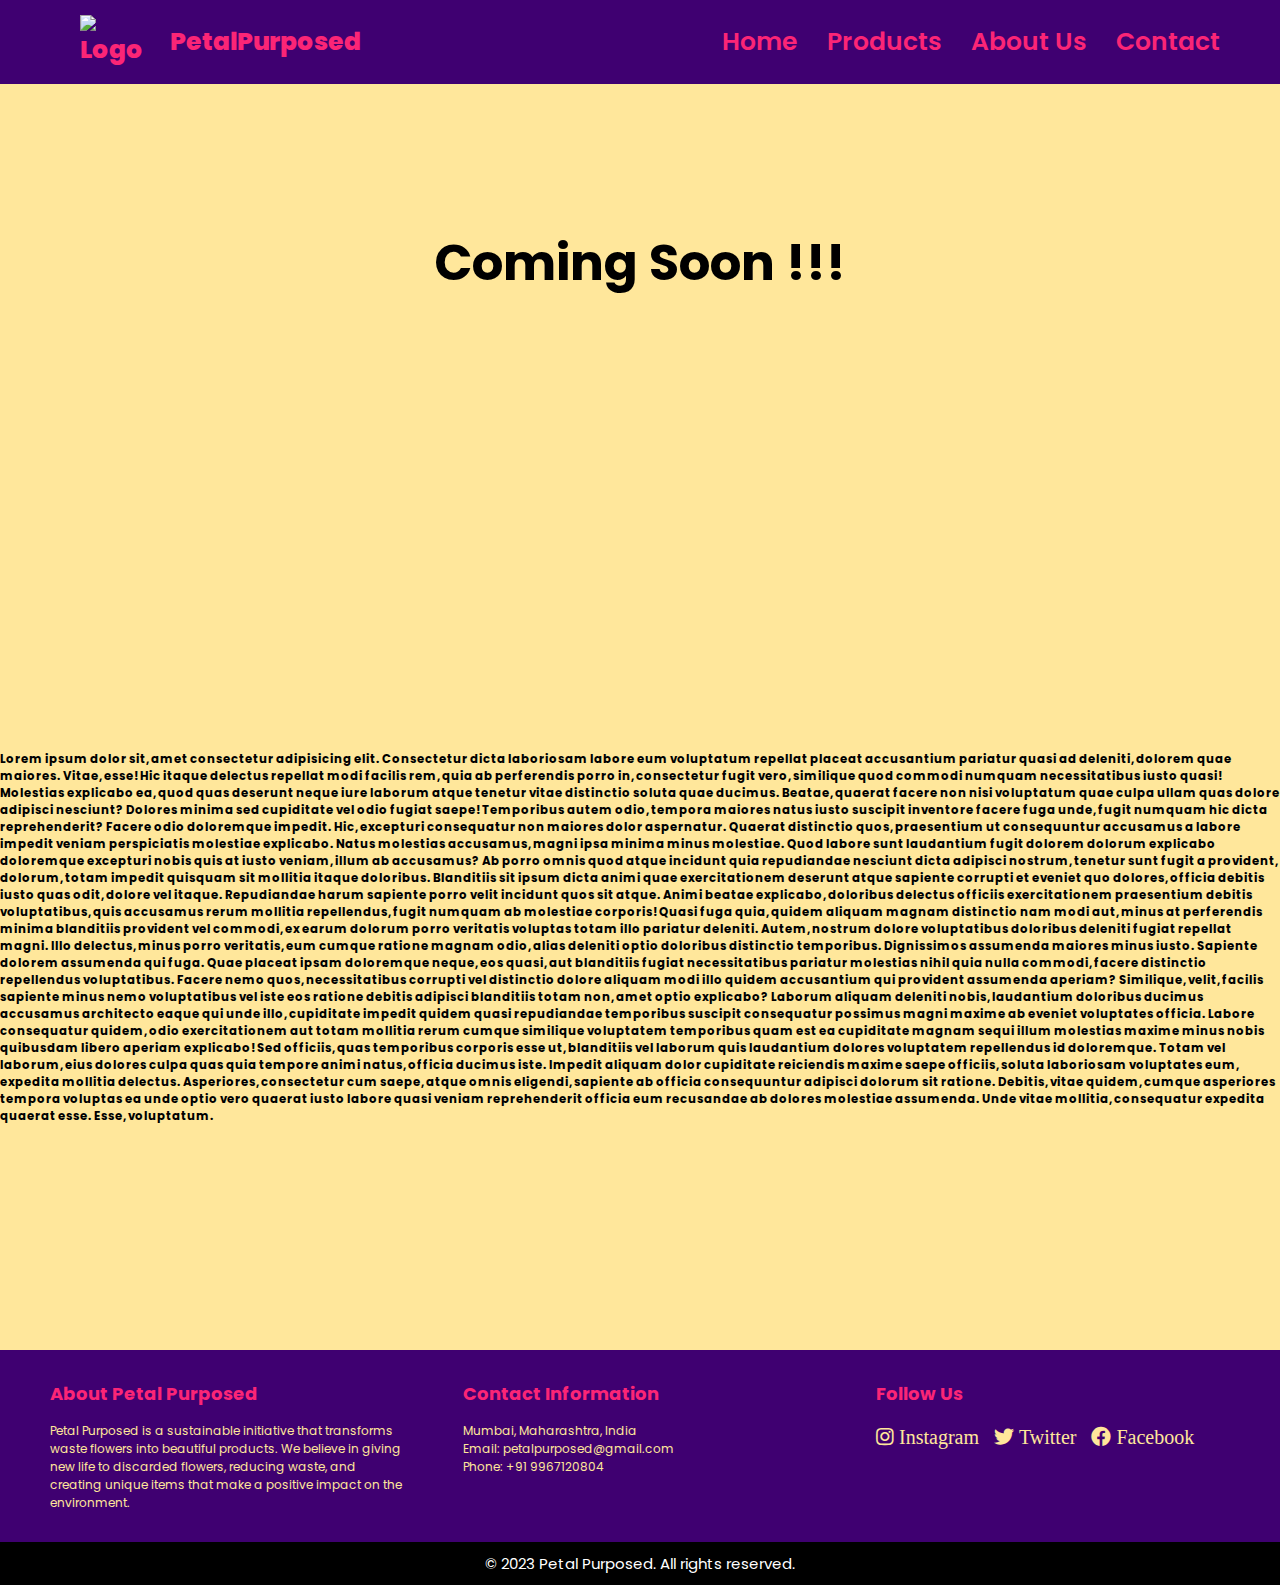
==== index.html @ 495b6885 "Uploaded files" ====
<!DOCTYPE html>
<html lang="en">

<head>
    <meta charset="UTF-8">
    <meta name="viewport" content="width=device-width, initial-scale=1.0">
    <title>PetalPurposed - Home</title>
    <link rel="stylesheet" href="style.css">

    <link rel="icon" href="favicons/favicon.ico" type="image/x-icon">

    <link rel="stylesheet" href="https://cdnjs.cloudflare.com/ajax/libs/font-awesome/5.15.4/css/all.min.css">

    <link href="https://fonts.googleapis.com/css2?family=Poppins:wght@600;700&display=swap" rel="stylesheet">

</head>

<body>
    <header>
        <nav>
            <a href="index.html" id="logo"><img src="img/logo.png" alt="Logo">PetalPurposed</a>

            <i class="fas fa-bars" id="ham-menu"></i>
            <ul id="nav-bar">
                <li>
                    <a href="index.html">Home</a>
                </li>
                <li>
                    <a href="products.html">Products</a>
                </li>
                <li>
                    <a href="aboutus.html">About Us</a>
                </li>
                <li>
                    <a href=#contact>Contact</a>
                </li>
            </ul>
        </nav>
    </header>



    <section id="home">
        <h1>Coming Soon !!!</h1>
        <h3>Lorem ipsum dolor sit, amet consectetur adipisicing elit. Consectetur dicta laboriosam labore eum voluptatum repellat placeat accusantium pariatur quasi ad deleniti, dolorem quae maiores. Vitae, esse! Hic itaque delectus repellat modi facilis rem, quia ab perferendis porro in, consectetur fugit vero, similique quod commodi numquam necessitatibus iusto quasi! Molestias explicabo ea, quod quas deserunt neque iure laborum atque tenetur vitae distinctio soluta quae ducimus. Beatae, quaerat facere non nisi voluptatum quae culpa ullam quas dolore adipisci nesciunt? Dolores minima sed cupiditate vel odio fugiat saepe! Temporibus autem odio, tempora maiores natus iusto suscipit inventore facere fuga unde, fugit numquam hic dicta reprehenderit? Facere odio doloremque impedit. Hic, excepturi consequatur non maiores dolor aspernatur. Quaerat distinctio quos, praesentium ut consequuntur accusamus a labore impedit veniam perspiciatis molestiae explicabo. Natus molestias accusamus, magni ipsa minima minus molestiae. Quod labore sunt laudantium fugit dolorem dolorum explicabo doloremque excepturi nobis quis at iusto veniam, illum ab accusamus? Ab porro omnis quod atque incidunt quia repudiandae nesciunt dicta adipisci nostrum, tenetur sunt fugit a provident, dolorum, totam impedit quisquam sit mollitia itaque doloribus. Blanditiis sit ipsum dicta animi quae exercitationem deserunt atque sapiente corrupti et eveniet quo dolores, officia debitis iusto quas odit, dolore vel itaque. Repudiandae harum sapiente porro velit incidunt quos sit atque. Animi beatae explicabo, doloribus delectus officiis exercitationem praesentium debitis voluptatibus, quis accusamus rerum mollitia repellendus, fugit numquam ab molestiae corporis! Quasi fuga quia, quidem aliquam magnam distinctio nam modi aut, minus at perferendis minima blanditiis provident vel commodi, ex earum dolorum porro veritatis voluptas totam illo pariatur deleniti. Autem, nostrum dolore voluptatibus doloribus deleniti fugiat repellat magni. Illo delectus, minus porro veritatis, eum cumque ratione magnam odio, alias deleniti optio doloribus distinctio temporibus. Dignissimos assumenda maiores minus iusto. Sapiente dolorem assumenda qui fuga. Quae placeat ipsam doloremque neque, eos quasi, aut blanditiis fugiat necessitatibus pariatur molestias nihil quia nulla commodi, facere distinctio repellendus voluptatibus. Facere nemo quos, necessitatibus corrupti vel distinctio dolore aliquam modi illo quidem accusantium qui provident assumenda aperiam? Similique, velit, facilis sapiente minus nemo voluptatibus vel iste eos ratione debitis adipisci blanditiis totam non, amet optio explicabo? Laborum aliquam deleniti nobis, laudantium doloribus ducimus accusamus architecto eaque qui unde illo, cupiditate impedit quidem quasi repudiandae temporibus suscipit consequatur possimus magni maxime ab eveniet voluptates officia. Labore consequatur quidem, odio exercitationem aut totam mollitia rerum cumque similique voluptatem temporibus quam est ea cupiditate magnam sequi illum molestias maxime minus nobis quibusdam libero aperiam explicabo! Sed officiis, quas temporibus corporis esse ut, blanditiis vel laborum quis laudantium dolores voluptatem repellendus id doloremque. Totam vel laborum, eius dolores culpa quas quia tempore animi natus, officia ducimus iste. Impedit aliquam dolor cupiditate reiciendis maxime saepe officiis, soluta laboriosam voluptates eum, expedita mollitia delectus. Asperiores, consectetur cum saepe, atque omnis eligendi, sapiente ab officia consequuntur adipisci dolorum sit ratione. Debitis, vitae quidem, cumque asperiores tempora voluptas ea unde optio vero quaerat iusto labore quasi veniam reprehenderit officia eum recusandae ab dolores molestiae assumenda. Unde vitae mollitia, consequatur expedita quaerat esse. Esse, voluptatum.</h3>
    </section>



    <footer class="footer">
        <div class="footer-container">
            <div class="footer-section">
                <h3>About Petal Purposed</h3>
                <p>Petal Purposed is a sustainable initiative that transforms waste flowers into beautiful products. We believe in giving new life to discarded flowers, reducing waste, and creating unique items that make a positive impact on the environment.</p>
    
            </div>
            <div id="contact" class="footer-section">
                <h3>Contact Information</h3>
                <p>Mumbai, Maharashtra, India</p>
                <p>Email: petalpurposed@gmail.com</p>
                <p>Phone: +91 9967120804</p>
            </div>
            <div class="footer-section">
                <h3>Follow Us</h3>
                <div class="social-media-icons">
                    <a href="https://www.instagram.com/petalpurposed"><i class="fab fa-instagram"> Instagram</i></a>
                    <a href="https://twitter.com/petalpurposed"><i class="fab fa-twitter"> Twitter</i></a>
                    <a href="https://www.facebook.com/petalpurposed"><i class="fab fa-facebook"> Facebook</i></a>
                </div>
            </div>
        </div>
        <div class="bottom-footer">
            <p>&copy; 2023 Petal Purposed. All rights reserved.</p>
        </div>
    </footer>

    <script src="script.js"></script>

</body>

</html>
---- style.css ----
* {
    padding: 0;
    margin: 0;
    box-sizing: border-box;
}

html {
    font-size: 62.5%;
}

*:not(i) {
    font-family: "Poppins", sans-serif;
}

header {
    position: fixed;
    width: 100%;
    background-color: #3F0071;
    padding: 1.5rem 6rem;
}

nav {
    display: flex;
    justify-content: space-between;
    align-items: center;
}

nav ul {
    list-style: none;
    display: flex;
    gap: 3rem;
}

nav a {
    font-size: 2.5rem;
    text-decoration: none;
    display: flex;
    align-items: center;
}

nav a img {
    width: 70px;
    object-fit: contain;
    margin: 0 20px;
  }

nav a#logo {
    color: #FB2576;
    font-weight: 800;
}

nav ul a {
    color: #FB2576;
    font-weight: 600;
    cursor: pointer;
}

nav ul a:hover {

    border-bottom: 5px solid #FFE79B;
    transition: border-bottom 0.3s ease-in-out;
}

section#home {
    height: 150vh;
    display: grid;
    place-items: center;
    background-color: #FFE79B;
}

h1 {
    font-size: 5rem;
}

#ham-menu {
    display: none;
}

nav ul.active {
    left: 0;
}

@media only screen and (max-width: 991px) {
    html {
        font-size: 56.25%;
    }

    header {
        padding: 2.2rem 5rem;
    }
}

@media only screen and (max-width: 880px) {
    html {
        font-size: 50%;
    }

    #ham-menu {
        display: block;
        color: #FFE79B;
    }

    nav a#logo,
    #ham-menu {
        font-size: 3rem;
    }

    nav ul {
        background-color: #3F0071;
        position: fixed;
        left: -100vw;
        top: 73.6px;
        width: 100vw;
        height: calc(100vh - 73.6px);
        display: flex;
        flex-direction: column;
        align-items: center;
        justify-content: flex-start;
        transition: 0.8s;
        gap: 5rem;
        padding-top: 3rem;
    }

    nav ul li {
        margin-bottom: 2rem;
    }

    nav ul a {
        font-size: 2.5rem;
    }
}

@media only screen and (max-width: 575px) {
    html {
        font-size: 46.87%;
    }

    header {
        padding: 2rem 3rem;
    }

    nav ul {
        top: 65.18px;
        height: calc(100vh - 65.18px);
    }
}

/* Footer */
.footer {
    background-color: #3F0071;
    padding-top: 20px;
    color: #FFE79B;
    position: static;
    bottom: 0;
    width: 100%;
}

.footer-container {
    display: flex;
    flex-wrap: wrap;
    justify-content: space-between;
    max-width: 1200px;
    margin: 0 auto;
    padding: 10px;
}

.footer-section {
    flex-basis: 30%;
    margin-bottom: 20px;
}

.footer-section h3 {
    font-size: 1.8rem;
    margin-bottom: 15px;
    font-weight: bold;
    color: #FB2576;
}

.footer-section p {
    font-size: 1.2rem;
}

.social-media-icons {
    display: flex;
    gap: 15px;
}

.social-media-icons a {
    color: #FFE79B;
    font-size: 20px;
}

.bottom-footer {
    background-color: #000000;
    text-align: center;
    padding: 10px 0;
    position: relative;
    bottom: 0;
    width: 100%;
    margin-top: auto;
}

.bottom-footer p {
    font-size: 1.5rem;
    color: #ffffff;
}

@media only screen and (max-width: 767px) {
    .footer-section {
        flex-basis: 100%;
    }
}
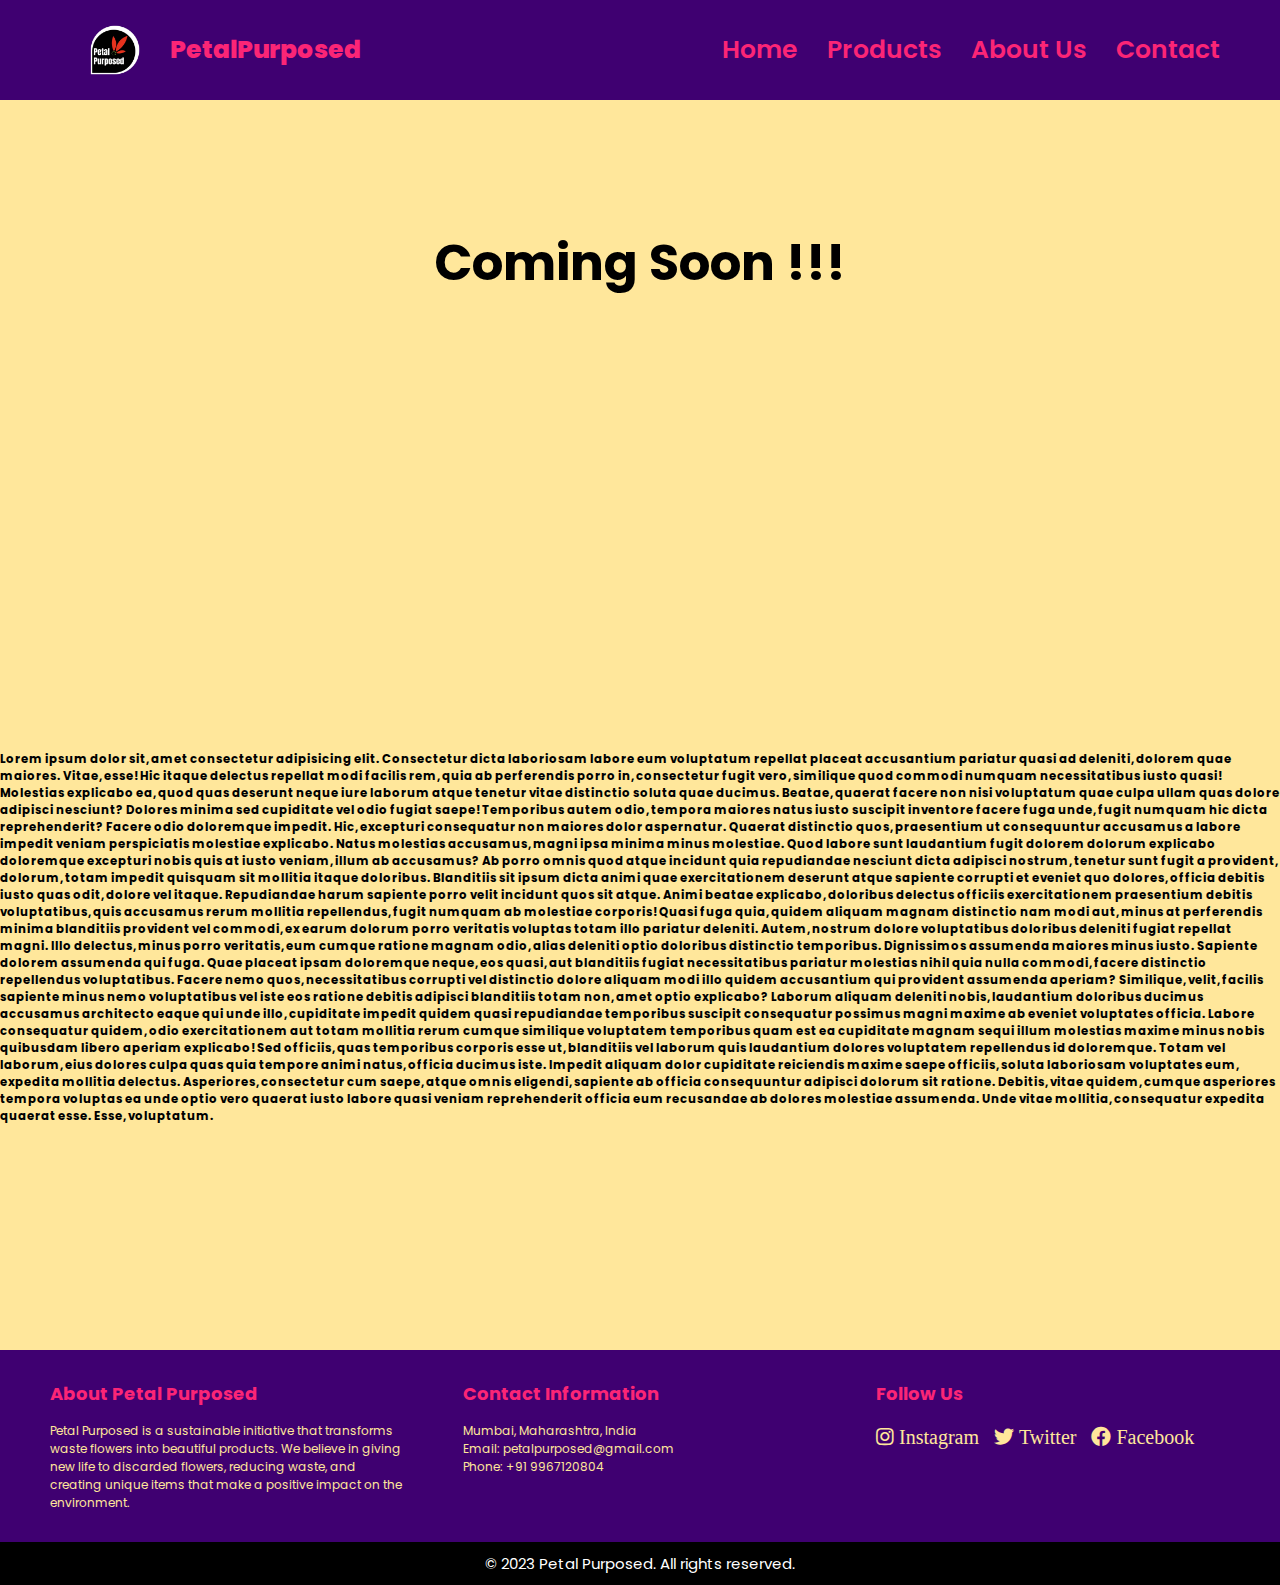
==== commit c52796f9: "Update index.html" ====
--- a/index.html
+++ b/index.html
@@ -7,7 +7,7 @@
     <title>PetalPurposed - Home</title>
     <link rel="stylesheet" href="style.css">
 
-    <link rel="icon" href="favicons/favicon.ico" type="image/x-icon">
+    <link rel="icon" href="favicon.ico" type="image/x-icon">
 
     <link rel="stylesheet" href="https://cdnjs.cloudflare.com/ajax/libs/font-awesome/5.15.4/css/all.min.css">
 
@@ -18,7 +18,7 @@
 <body>
     <header>
         <nav>
-            <a href="index.html" id="logo"><img src="img/logo.png" alt="Logo">PetalPurposed</a>
+            <a href="index.html" id="logo"><img src="logo.png" alt="Logo">PetalPurposed</a>
 
             <i class="fas fa-bars" id="ham-menu"></i>
             <ul id="nav-bar">
@@ -78,4 +78,4 @@
 
 </body>
 
-</html>+</html>
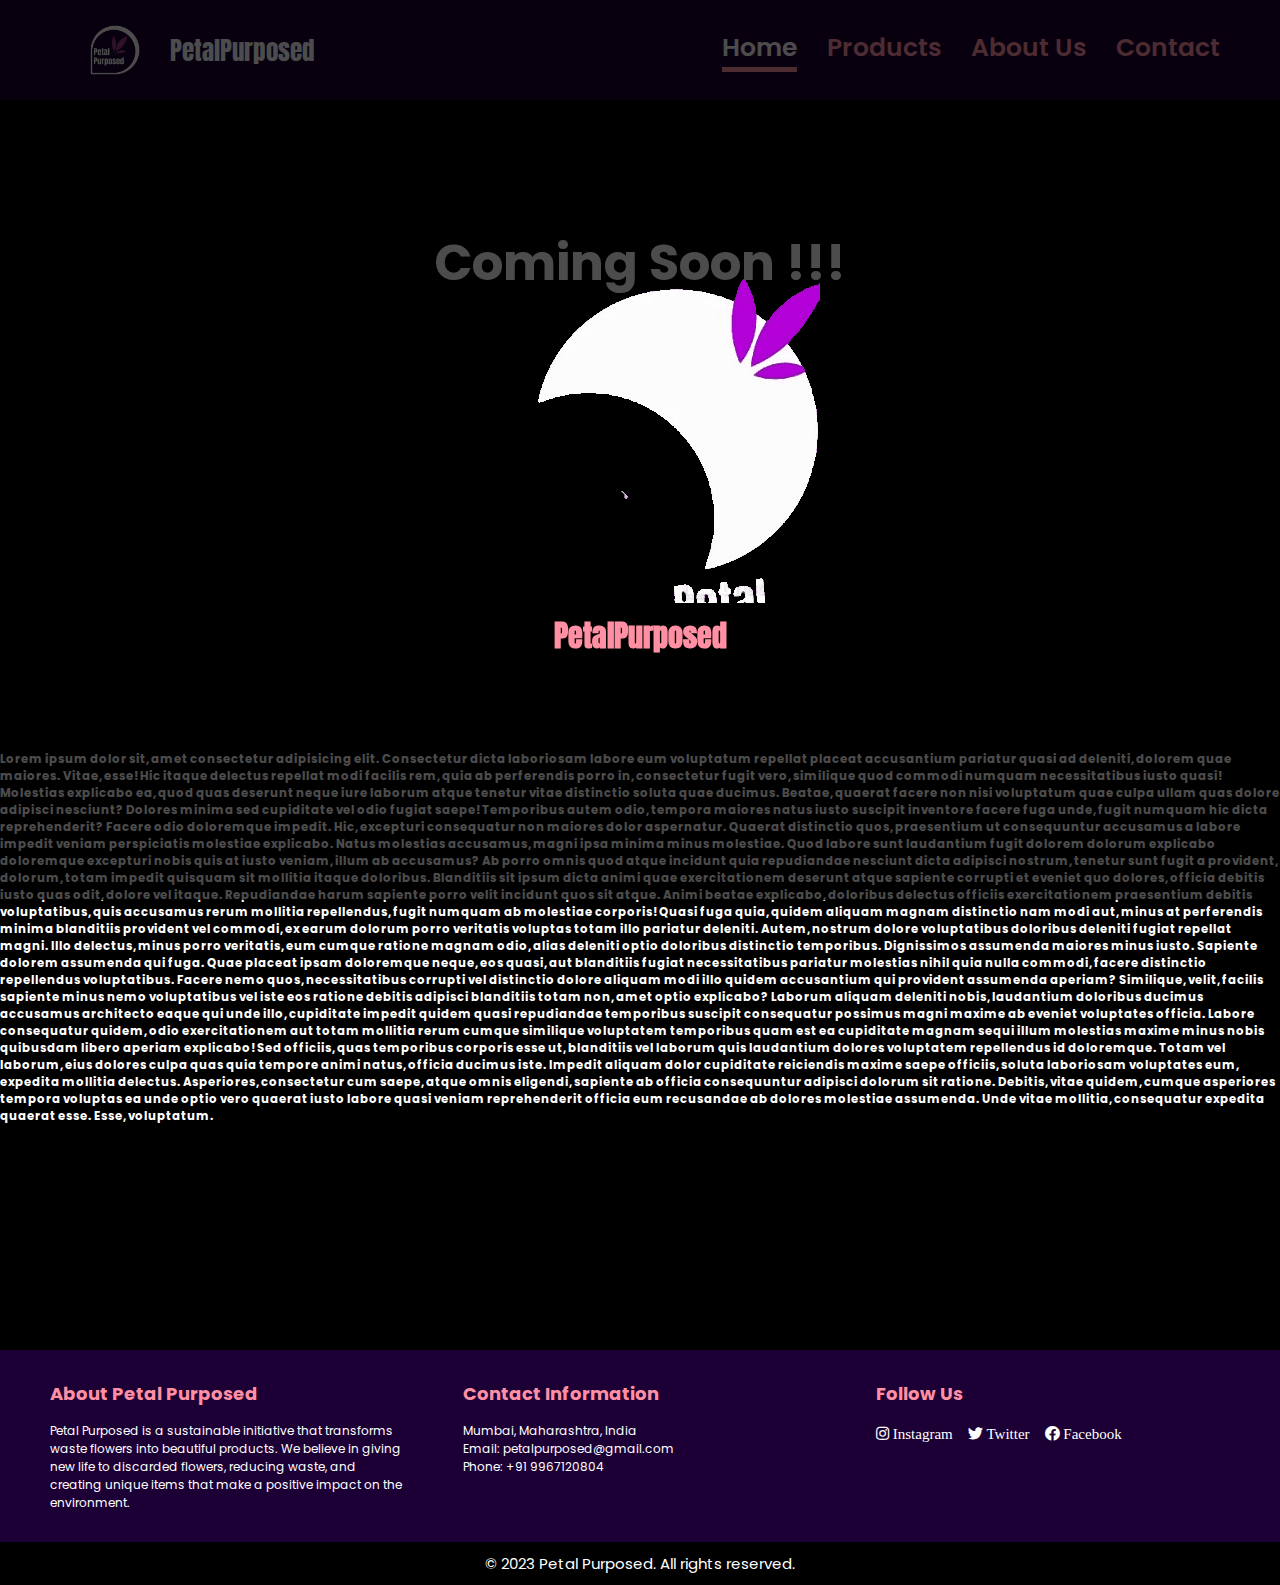
==== commit 5dfa684b: "Uploaded Website Files" ====
--- a/index.html
+++ b/index.html
@@ -7,7 +7,9 @@
     <title>PetalPurposed - Home</title>
     <link rel="stylesheet" href="style.css">
 
-    <link rel="icon" href="favicon.ico" type="image/x-icon">
+
+    <link rel="shortcut icon" href="favicon/" type="image/x-icon">
+
 
     <link rel="stylesheet" href="https://cdnjs.cloudflare.com/ajax/libs/font-awesome/5.15.4/css/all.min.css">
 
@@ -16,14 +18,19 @@
 </head>
 
 <body>
+    <div class="preloader">
+        <img src="img/preloader.gif" alt="Loading..." />
+        <h1 class="preloader-text">PetalPurposed</h1>
+    </div>
+
     <header>
         <nav>
-            <a href="index.html" id="logo"><img src="logo.png" alt="Logo">PetalPurposed</a>
+            <a href="index.html" id="logo"><img src="img/logo.png" alt="Logo">PetalPurposed</a>
 
             <i class="fas fa-bars" id="ham-menu"></i>
             <ul id="nav-bar">
                 <li>
-                    <a href="index.html">Home</a>
+                    <a href="index.html" class="active" id="hometab">Home</a>
                 </li>
                 <li>
                     <a href="products.html">Products</a>
@@ -42,7 +49,43 @@
 
     <section id="home">
         <h1>Coming Soon !!!</h1>
-        <h3>Lorem ipsum dolor sit, amet consectetur adipisicing elit. Consectetur dicta laboriosam labore eum voluptatum repellat placeat accusantium pariatur quasi ad deleniti, dolorem quae maiores. Vitae, esse! Hic itaque delectus repellat modi facilis rem, quia ab perferendis porro in, consectetur fugit vero, similique quod commodi numquam necessitatibus iusto quasi! Molestias explicabo ea, quod quas deserunt neque iure laborum atque tenetur vitae distinctio soluta quae ducimus. Beatae, quaerat facere non nisi voluptatum quae culpa ullam quas dolore adipisci nesciunt? Dolores minima sed cupiditate vel odio fugiat saepe! Temporibus autem odio, tempora maiores natus iusto suscipit inventore facere fuga unde, fugit numquam hic dicta reprehenderit? Facere odio doloremque impedit. Hic, excepturi consequatur non maiores dolor aspernatur. Quaerat distinctio quos, praesentium ut consequuntur accusamus a labore impedit veniam perspiciatis molestiae explicabo. Natus molestias accusamus, magni ipsa minima minus molestiae. Quod labore sunt laudantium fugit dolorem dolorum explicabo doloremque excepturi nobis quis at iusto veniam, illum ab accusamus? Ab porro omnis quod atque incidunt quia repudiandae nesciunt dicta adipisci nostrum, tenetur sunt fugit a provident, dolorum, totam impedit quisquam sit mollitia itaque doloribus. Blanditiis sit ipsum dicta animi quae exercitationem deserunt atque sapiente corrupti et eveniet quo dolores, officia debitis iusto quas odit, dolore vel itaque. Repudiandae harum sapiente porro velit incidunt quos sit atque. Animi beatae explicabo, doloribus delectus officiis exercitationem praesentium debitis voluptatibus, quis accusamus rerum mollitia repellendus, fugit numquam ab molestiae corporis! Quasi fuga quia, quidem aliquam magnam distinctio nam modi aut, minus at perferendis minima blanditiis provident vel commodi, ex earum dolorum porro veritatis voluptas totam illo pariatur deleniti. Autem, nostrum dolore voluptatibus doloribus deleniti fugiat repellat magni. Illo delectus, minus porro veritatis, eum cumque ratione magnam odio, alias deleniti optio doloribus distinctio temporibus. Dignissimos assumenda maiores minus iusto. Sapiente dolorem assumenda qui fuga. Quae placeat ipsam doloremque neque, eos quasi, aut blanditiis fugiat necessitatibus pariatur molestias nihil quia nulla commodi, facere distinctio repellendus voluptatibus. Facere nemo quos, necessitatibus corrupti vel distinctio dolore aliquam modi illo quidem accusantium qui provident assumenda aperiam? Similique, velit, facilis sapiente minus nemo voluptatibus vel iste eos ratione debitis adipisci blanditiis totam non, amet optio explicabo? Laborum aliquam deleniti nobis, laudantium doloribus ducimus accusamus architecto eaque qui unde illo, cupiditate impedit quidem quasi repudiandae temporibus suscipit consequatur possimus magni maxime ab eveniet voluptates officia. Labore consequatur quidem, odio exercitationem aut totam mollitia rerum cumque similique voluptatem temporibus quam est ea cupiditate magnam sequi illum molestias maxime minus nobis quibusdam libero aperiam explicabo! Sed officiis, quas temporibus corporis esse ut, blanditiis vel laborum quis laudantium dolores voluptatem repellendus id doloremque. Totam vel laborum, eius dolores culpa quas quia tempore animi natus, officia ducimus iste. Impedit aliquam dolor cupiditate reiciendis maxime saepe officiis, soluta laboriosam voluptates eum, expedita mollitia delectus. Asperiores, consectetur cum saepe, atque omnis eligendi, sapiente ab officia consequuntur adipisci dolorum sit ratione. Debitis, vitae quidem, cumque asperiores tempora voluptas ea unde optio vero quaerat iusto labore quasi veniam reprehenderit officia eum recusandae ab dolores molestiae assumenda. Unde vitae mollitia, consequatur expedita quaerat esse. Esse, voluptatum.</h3>
+        <h3>Lorem ipsum dolor sit, amet consectetur adipisicing elit. Consectetur dicta laboriosam labore eum voluptatum
+            repellat placeat accusantium pariatur quasi ad deleniti, dolorem quae maiores. Vitae, esse! Hic itaque
+            delectus repellat modi facilis rem, quia ab perferendis porro in, consectetur fugit vero, similique quod
+            commodi numquam necessitatibus iusto quasi! Molestias explicabo ea, quod quas deserunt neque iure laborum
+            atque tenetur vitae distinctio soluta quae ducimus. Beatae, quaerat facere non nisi voluptatum quae culpa
+            ullam quas dolore adipisci nesciunt? Dolores minima sed cupiditate vel odio fugiat saepe! Temporibus autem
+            odio, tempora maiores natus iusto suscipit inventore facere fuga unde, fugit numquam hic dicta
+            reprehenderit? Facere odio doloremque impedit. Hic, excepturi consequatur non maiores dolor aspernatur.
+            Quaerat distinctio quos, praesentium ut consequuntur accusamus a labore impedit veniam perspiciatis
+            molestiae explicabo. Natus molestias accusamus, magni ipsa minima minus molestiae. Quod labore sunt
+            laudantium fugit dolorem dolorum explicabo doloremque excepturi nobis quis at iusto veniam, illum ab
+            accusamus? Ab porro omnis quod atque incidunt quia repudiandae nesciunt dicta adipisci nostrum, tenetur sunt
+            fugit a provident, dolorum, totam impedit quisquam sit mollitia itaque doloribus. Blanditiis sit ipsum dicta
+            animi quae exercitationem deserunt atque sapiente corrupti et eveniet quo dolores, officia debitis iusto
+            quas odit, dolore vel itaque. Repudiandae harum sapiente porro velit incidunt quos sit atque. Animi beatae
+            explicabo, doloribus delectus officiis exercitationem praesentium debitis voluptatibus, quis accusamus rerum
+            mollitia repellendus, fugit numquam ab molestiae corporis! Quasi fuga quia, quidem aliquam magnam distinctio
+            nam modi aut, minus at perferendis minima blanditiis provident vel commodi, ex earum dolorum porro veritatis
+            voluptas totam illo pariatur deleniti. Autem, nostrum dolore voluptatibus doloribus deleniti fugiat repellat
+            magni. Illo delectus, minus porro veritatis, eum cumque ratione magnam odio, alias deleniti optio doloribus
+            distinctio temporibus. Dignissimos assumenda maiores minus iusto. Sapiente dolorem assumenda qui fuga. Quae
+            placeat ipsam doloremque neque, eos quasi, aut blanditiis fugiat necessitatibus pariatur molestias nihil
+            quia nulla commodi, facere distinctio repellendus voluptatibus. Facere nemo quos, necessitatibus corrupti
+            vel distinctio dolore aliquam modi illo quidem accusantium qui provident assumenda aperiam? Similique,
+            velit, facilis sapiente minus nemo voluptatibus vel iste eos ratione debitis adipisci blanditiis totam non,
+            amet optio explicabo? Laborum aliquam deleniti nobis, laudantium doloribus ducimus accusamus architecto
+            eaque qui unde illo, cupiditate impedit quidem quasi repudiandae temporibus suscipit consequatur possimus
+            magni maxime ab eveniet voluptates officia. Labore consequatur quidem, odio exercitationem aut totam
+            mollitia rerum cumque similique voluptatem temporibus quam est ea cupiditate magnam sequi illum molestias
+            maxime minus nobis quibusdam libero aperiam explicabo! Sed officiis, quas temporibus corporis esse ut,
+            blanditiis vel laborum quis laudantium dolores voluptatem repellendus id doloremque. Totam vel laborum, eius
+            dolores culpa quas quia tempore animi natus, officia ducimus iste. Impedit aliquam dolor cupiditate
+            reiciendis maxime saepe officiis, soluta laboriosam voluptates eum, expedita mollitia delectus. Asperiores,
+            consectetur cum saepe, atque omnis eligendi, sapiente ab officia consequuntur adipisci dolorum sit ratione.
+            Debitis, vitae quidem, cumque asperiores tempora voluptas ea unde optio vero quaerat iusto labore quasi
+            veniam reprehenderit officia eum recusandae ab dolores molestiae assumenda. Unde vitae mollitia, consequatur
+            expedita quaerat esse. Esse, voluptatum.</h3>
     </section>
 
 
@@ -51,8 +94,10 @@
         <div class="footer-container">
             <div class="footer-section">
                 <h3>About Petal Purposed</h3>
-                <p>Petal Purposed is a sustainable initiative that transforms waste flowers into beautiful products. We believe in giving new life to discarded flowers, reducing waste, and creating unique items that make a positive impact on the environment.</p>
-    
+                <p>Petal Purposed is a sustainable initiative that transforms waste flowers into beautiful products. We
+                    believe in giving new life to discarded flowers, reducing waste, and creating unique items that make
+                    a positive impact on the environment.</p>
+
             </div>
             <div id="contact" class="footer-section">
                 <h3>Contact Information</h3>
@@ -78,4 +123,4 @@
 
 </body>
 
-</html>
+</html>--- a/style.css
+++ b/style.css
@@ -1,3 +1,5 @@
+@import url('https://fonts.googleapis.com/css2?family=Anton&display=swap');
+
 * {
     padding: 0;
     margin: 0;
@@ -8,6 +10,32 @@
     font-size: 62.5%;
 }
 
+.preloader {
+    position: fixed;
+    top: 0;
+    left: 0;
+    width: 100%;
+    height: 100%;
+    background-color: rgba(0, 0, 0, 0.7);
+    z-index: 9999;
+    display: flex;
+    align-items: center;
+    justify-content: center;
+    flex-direction: column;
+}
+
+.preloader img {
+    margin-bottom: 10px;
+}
+
+.preloader-text {
+    font-family: 'Anton', sans-serif;
+    font-size: 3rem;
+    color: #ff90a4;
+}
+  
+
+
 *:not(i) {
     font-family: "Poppins", sans-serif;
 }
@@ -15,7 +43,7 @@
 header {
     position: fixed;
     width: 100%;
-    background-color: #3F0071;
+    background-color: #1C0035;
     padding: 1.5rem 6rem;
 }
 
@@ -42,22 +70,28 @@
     width: 70px;
     object-fit: contain;
     margin: 0 20px;
-  }
+}
 
 nav a#logo {
-    color: #FB2576;
-    font-weight: 800;
+    color: #ffffff;
+    font-family: 'Anton', sans-serif;
 }
 
 nav ul a {
-    color: #FB2576;
+    color: #ff90a4;
     font-weight: 600;
     cursor: pointer;
 }
 
 nav ul a:hover {
-
-    border-bottom: 5px solid #FFE79B;
+    color: #ffffff;
+    border-bottom: 5px solid #ff90a4;
+    transition: border-bottom 0.3s ease-in-out;
+}
+
+nav ul .active {
+    color: #ffffff;
+    border-bottom: 5px solid #ff90a4;
     transition: border-bottom 0.3s ease-in-out;
 }
 
@@ -65,7 +99,8 @@
     height: 150vh;
     display: grid;
     place-items: center;
-    background-color: #FFE79B;
+    background-color: #000000;
+    color: #ffffff;
 }
 
 h1 {
@@ -97,7 +132,7 @@
 
     #ham-menu {
         display: block;
-        color: #FFE79B;
+        color: #ff90a4;
     }
 
     nav a#logo,
@@ -106,12 +141,12 @@
     }
 
     nav ul {
-        background-color: #3F0071;
+        background-color: #1C0035;
         position: fixed;
         left: -100vw;
-        top: 73.6px;
+        top: 110px;
         width: 100vw;
-        height: calc(100vh - 73.6px);
+        height: calc(100vh - 110px);
         display: flex;
         flex-direction: column;
         align-items: center;
@@ -140,16 +175,16 @@
     }
 
     nav ul {
-        top: 65.18px;
-        height: calc(100vh - 65.18px);
+        top: 103px;
+        height: calc(100vh - 103px);
     }
 }
 
 /* Footer */
 .footer {
-    background-color: #3F0071;
+    background-color: #1C0035;
     padding-top: 20px;
-    color: #FFE79B;
+    color: #ffffff;
     position: static;
     bottom: 0;
     width: 100%;
@@ -173,7 +208,7 @@
     font-size: 1.8rem;
     margin-bottom: 15px;
     font-weight: bold;
-    color: #FB2576;
+    color: #ff90a4;
 }
 
 .footer-section p {
@@ -186,8 +221,8 @@
 }
 
 .social-media-icons a {
-    color: #FFE79B;
-    font-size: 20px;
+    color: #ffffff;
+    font-size: 1.5rem;
 }
 
 .bottom-footer {
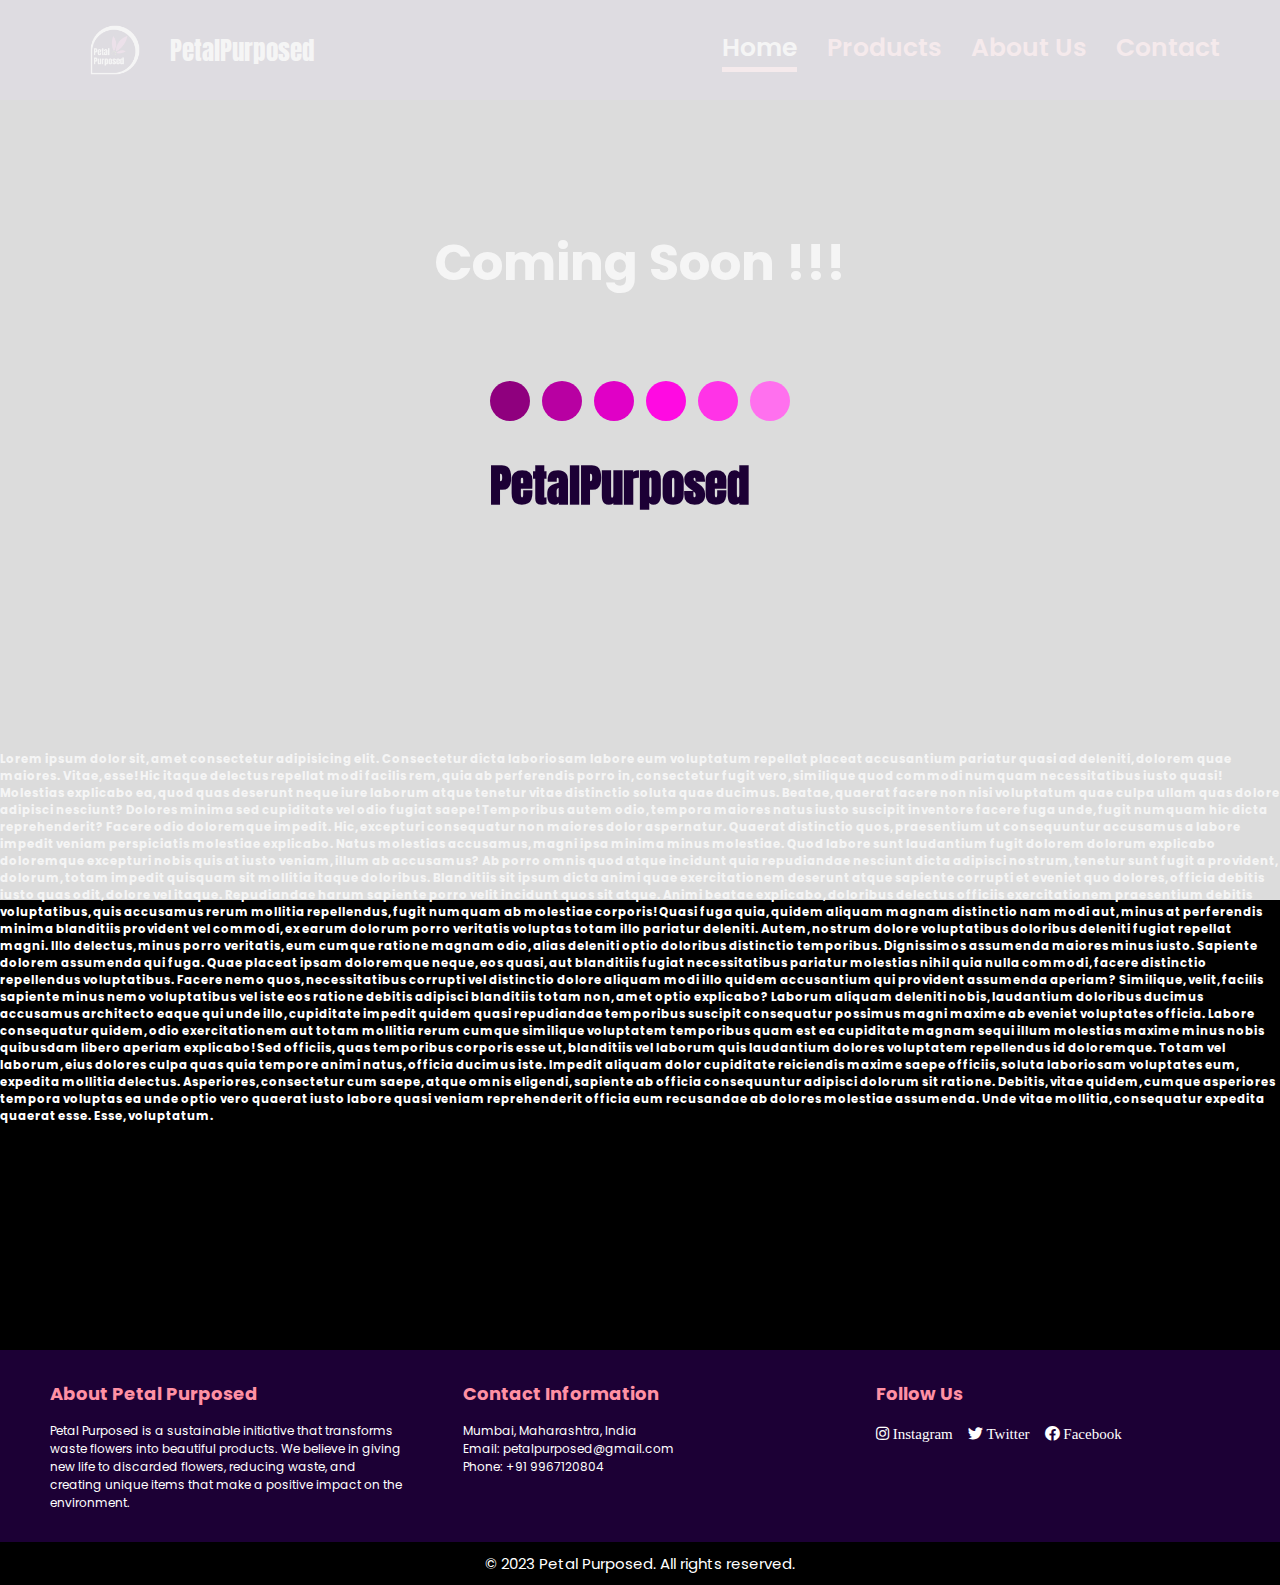
==== commit 97942b51: "Add files via upload" ====
--- a/index.html
+++ b/index.html
@@ -5,11 +5,22 @@
     <meta charset="UTF-8">
     <meta name="viewport" content="width=device-width, initial-scale=1.0">
     <title>PetalPurposed - Home</title>
+
+    <!-- CSS -->
     <link rel="stylesheet" href="style.css">
+    <link rel="stylesheet" href="preloader.css">
 
-
-    <link rel="shortcut icon" href="favicon/" type="image/x-icon">
-
+    <!-- Favicon -->
+    <link rel="apple-touch-icon" sizes="180x180" href="/favicon/apple-touch-icon.png">
+    <link rel="icon" type="image/png" sizes="32x32" href="/favicon/favicon-32x32.png">
+    <link rel="icon" type="image/png" sizes="192x192" href="/favicon/android-chrome-192x192.png">
+    <link rel="icon" type="image/png" sizes="16x16" href="/favicon/favicon-16x16.png">
+    <link rel="manifest" href="/favicon/site.webmanifest">
+    <link rel="mask-icon" href="/favicon/safari-pinned-tab.svg" color="#ff90a4">
+    <link rel="shortcut icon" href="/favicon/favicon.ico">
+    <meta name="msapplication-TileColor" content="#ff90a4">
+    <meta name="msapplication-config" content="/favicon/browserconfig.xml">
+    <meta name="theme-color" content="#ffffff">
 
     <link rel="stylesheet" href="https://cdnjs.cloudflare.com/ajax/libs/font-awesome/5.15.4/css/all.min.css">
 
@@ -19,8 +30,17 @@
 
 <body>
     <div class="preloader">
-        <img src="img/preloader.gif" alt="Loading..." />
-        <h1 class="preloader-text">PetalPurposed</h1>
+        <div class='container'>
+            <div class='loader'>
+              <div class='loader-dot'></div>
+              <div class='loader-dot'></div>
+              <div class='loader-dot'></div>
+              <div class='loader-dot'></div>
+              <div class='loader-dot'></div>
+              <div class='loader-dot'></div>
+            </div>
+          </div>
+        <h1 class="preloader-text"></h1>
     </div>
 
     <header>
--- a/style.css
+++ b/style.css
@@ -9,32 +9,6 @@
 html {
     font-size: 62.5%;
 }
-
-.preloader {
-    position: fixed;
-    top: 0;
-    left: 0;
-    width: 100%;
-    height: 100%;
-    background-color: rgba(0, 0, 0, 0.7);
-    z-index: 9999;
-    display: flex;
-    align-items: center;
-    justify-content: center;
-    flex-direction: column;
-}
-
-.preloader img {
-    margin-bottom: 10px;
-}
-
-.preloader-text {
-    font-family: 'Anton', sans-serif;
-    font-size: 3rem;
-    color: #ff90a4;
-}
-  
-
 
 *:not(i) {
     font-family: "Poppins", sans-serif;
@@ -125,7 +99,7 @@
     }
 }
 
-@media only screen and (max-width: 880px) {
+@media only screen and (max-width: 800px) {
     html {
         font-size: 50%;
     }
@@ -244,4 +218,4 @@
     .footer-section {
         flex-basis: 100%;
     }
-}+}
--- a/preloader.css
+++ b/preloader.css
@@ -0,0 +1,123 @@
+.preloader {
+    position: fixed;
+    top: 0;
+    left: 0;
+    width: 100%;
+    height: 100%;
+    background-color: rgba(244, 244, 244, 0.9);
+    z-index: 9999;
+    display: flex;
+    align-items: center;
+    justify-content: center;
+    flex-direction: column;
+}
+
+.preloader-text {
+    font-family: 'Anton', sans-serif;
+    font-size: 4.5rem;
+    color: #1C0035;
+    margin-top: 5rem;
+    width: 30rem;
+}
+
+.preloader-text:after {
+    content: "PetalPurposed";
+    font-weight: bold;
+    animation-name: preloader-text;
+    animation-duration: 2s;
+    animation-iteration-count: infinite;
+}
+
+.loader {
+    height: 2rem;
+    width: 30rem;
+    /* width: auto; */
+    margin: auto;
+    display: flex;
+    justify-content: space-between;
+}
+
+.loader-dot {
+    animation-name: loader;
+    animation-timing-function: ease-in-out;
+    animation-duration: 1s;
+    animation-iteration-count: infinite;
+    height: 4rem;
+    width: 4rem;
+    border-radius: 50%;
+}
+
+.loader-dot:nth-child(1) {
+    background-color: #8F007E;
+    animation-delay: -0.2s;
+}
+
+.loader-dot:nth-child(2) {
+    background-color: #B800A2;
+    animation-delay: -0.1s;
+}
+
+.loader-dot:nth-child(3) {
+    background-color: #E000C6;
+    animation-delay: 0s;
+}
+
+.loader-dot:nth-child(4) {
+    background-color: #FF0AE2;
+    animation-delay: 0.1s;
+}
+
+.loader-dot:nth-child(5) {
+    background-color: #FF33E7;
+    animation-delay: 0.2s;
+}
+
+.loader-dot:nth-child(6) {
+    background-color: #FF70EE;
+    animation-delay: 0.3s;
+}
+
+
+@keyframes loader {
+    0% {
+        opacity: 0;
+        transform: translateY(0);
+    }
+
+    50% {
+        opacity: 1;
+    }
+
+    100% {
+        opacity: 0;
+        transform: translateY(2rem);
+    }
+}
+
+@keyframes preloader-text {
+    0% {
+        content: "PetalPurposed";
+    }
+
+    25% {
+        content: "PetalPurposed.";
+    }
+
+    50% {
+        content: "PetalPurposed..";
+    }
+
+    75% {
+        content: "PetalPurposed...";
+    }
+}
+
+@keyframes fadeIn {
+    0% {
+        opacity: 0;
+    }
+
+    100% {
+        opacity: 1;
+    }
+}